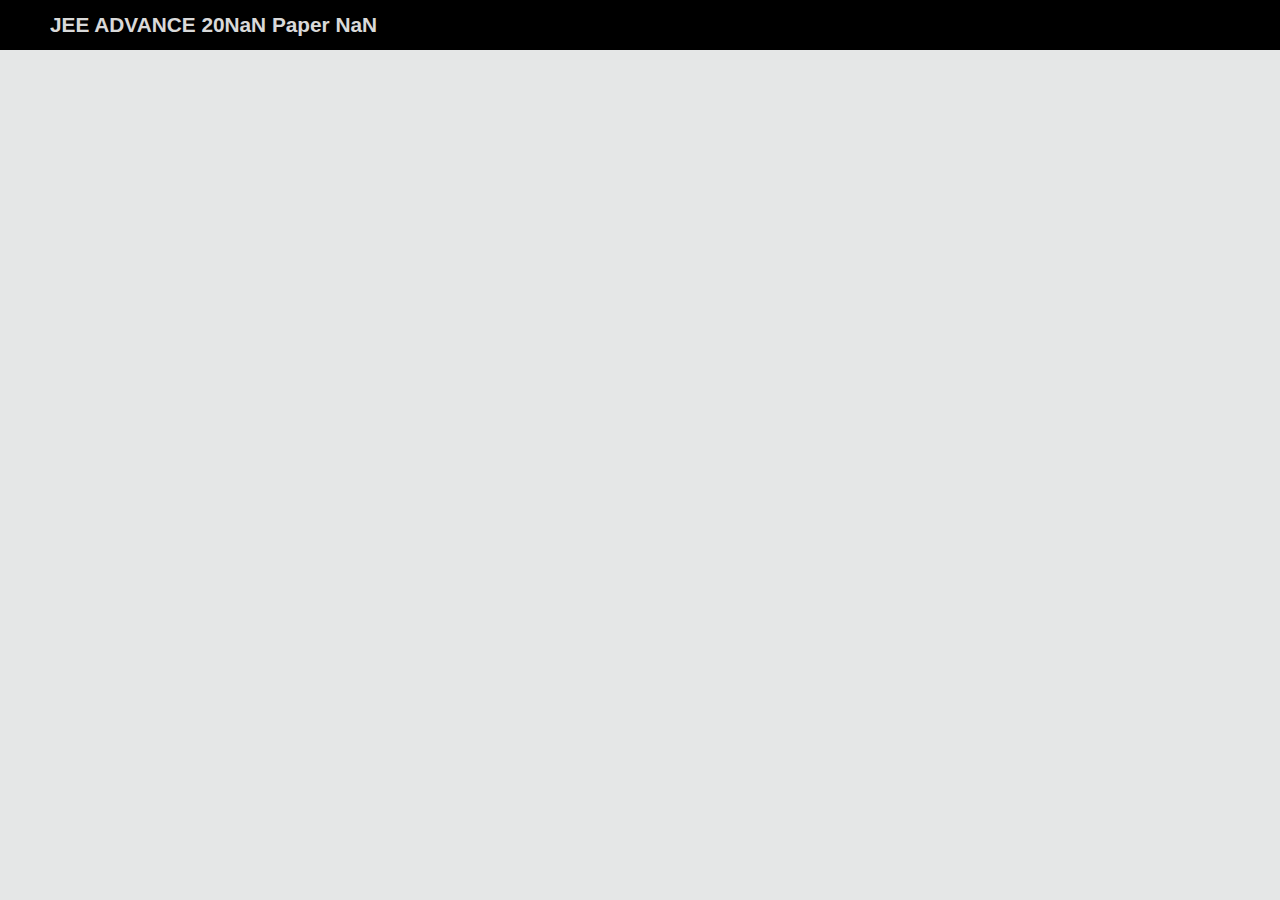
==== test/index.html @ 4ec9e8f4 "new" ====
<!DOCTYPE html>
<html>
<head>
    <title>Home</title>
    <link rel="stylesheet" href="styles.css">
</head>
<body>
    <script async src="https://pagead2.googlesyndication.com/pagead/js/adsbygoogle.js?client=ca-pub-1408006177880832" crossorigin="anonymous"></script>
    <nav class="navbar">
      <div class="navbar__container" id="paper">
          
          <a id="navbar__logo">JEE ADVANCE 2025</a>
      
          <div class="navbar__toggle" id="mobile-menu">
              <span class="bar"></span> 
              <span class="bar"></span>
              <span class="bar"></span>
          </div>
          <ul class="navbar__menu">
          </ul>
      </div>
    </nav>

    <script src="script.js"></script>
</body>
</html>
---- test/styles.css ----
* {
    margin: 0;
    padding: 0;
    box-sizing: border-box;
    font-family: "Montserrat", sans-serif;
    scroll-behavior: smooth;
  }
  
  :root {
    --main-accent: #6bfaff;
    --main-bg: #111111;
    --darker-bg: #151515;
    --secondary: rgba(107, 250, 255, 0.7);
    --primary: #fff;
    --bg-envelope-color: #f5edd1;
    --envelope-cover: #FFB6C1;
    --envelope-tab: #D8BFD8;
    --shadow-color: rgba(0, 0, 0, 0.2);
    --txt-color: #444;
  }
  
  body::-webkit-scrollbar {
    background-color: black;
    width: 15px;
  }
  body::-webkit-scrollbar-track {
    margin-top: 50px;
    background-color: var(--darker-bg);
  }
  body::-webkit-scrollbar-thumb {
    background-color: rgb(192, 174, 174);
    border-radius: 10px;
    border: 4px solid rgb(192, 174, 174);
  }
  
  ::selection {
    user-select: none;
  }
  body {
    overflow-x: hidden;
    background: center/cover no-repeat fixed;
    background-color: rgb(229, 231, 231);
    -webkit-box-sizing: border-box;
    -moz-box-sizing: border-box;
    box-sizing: border-box;
    width: 100%;
    height: 100%;
    margin: 0;
  }
  
  .navbar {
    position: sticky;
    top: 0;
    background: black;
    height: 50px;
    display: flex;
    justify-content: center;
    align-items: center;
    font-size: 1.2rem;
    z-index: 999;
  }
  
  .navbar__container {
    display: flex;
    justify-content: space-between;
    height: 50px;
    z-index: 1;
    width: 100%;
    margin: 0 auto;
    opacity: 0.85;
    padding: 0 50px;
  }
  
  #navbar__logo {
    color: white;
    display: flex;
    align-items: center;
    cursor: default;
    text-decoration:none;
    font-size: 1.3rem;
    font-weight: bolder;
  }
  
  .navbar__menu {
    display: flex;
    align-items: center;
    list-style:none;
  }
  
  .navbar__links {
    color: white;
    display: flex;
    align-items: center;
    cursor: default;
    justify-content: center;
    width: 125px;
    text-decoration: none;
    height: 100%;
    font-size: 1.3rem;
    transition: all 0.3s ease;
  }
  
  @media screen and (max-width: 960px) {
    .navbar__container {
      display: flex;
      justify-content: space-between;
      height: 80px;
      z-index: 1;
      width: 100%;
      max-width: 1300px;
      padding: 0;
    }
    .navbar__menu {
      display: grid;
      grid-template-columns: 3;
      margin: 0;
      width: 100%;
      position: absolute;
      top: -1000px;
      opacity: 1;
      transition: all 0.5s ease;
      z-index: -1;
    }
  
    .navbar__menu.active {
      background: #131313;
      top: 100%;
      opacity: 1;
      transition: all 0.5s ease;
      z-index: 99;
      height: 60vh;
      font-size: 1.6rem;
    }
  
    #navbar__logo {
      padding-left: 50px;
    }
  
    .navbar__toggle .bar {
      width: 25px;
      height: 2px;
      margin: 5px auto;
      transition: all 0.5s ease-in-out;
      background: rgb(255, 255, 255);
    }
  
    .navbar__item {
      
      width: 100%;
      
    }
  
    .navbar__links {
      text-align: center;
      padding: 2rem;
      width: 100%;
      display: table;
    }
  
    #mobile-menu {
      position: absolute;
      top: 20%;
      right: 5%;
      transform: translate(5%, 20%);
    }
  
    .navbar__toggle .bar {
      display: block;
      cursor: normal;
    }
  
    #mobile-menu.is-active .bar:nth-child(2) {
      opacity: 0;
    }
  
    #mobile-menu.is-active .bar:nth-child(1) {
      transform: translateY(9px) rotate(45deg);
    }
  
    #mobile-menu.is-active .bar:nth-child(3) {
      transform: translateY(-8px) rotate(-45deg);
    }
  }
  .scrollFade {
      opacity: 1;
      pointer-events: all;
  }
  
  
  .scrollFade--hidden {
      opacity: 0;
      pointer-events: none;
  }
  
  .scrollFade--visible {
      opacity: 1;
      pointer-events: all;
  }
  
  .scrollFade--animate {
      transition: opacity 0.4s ease-in-out;
  }
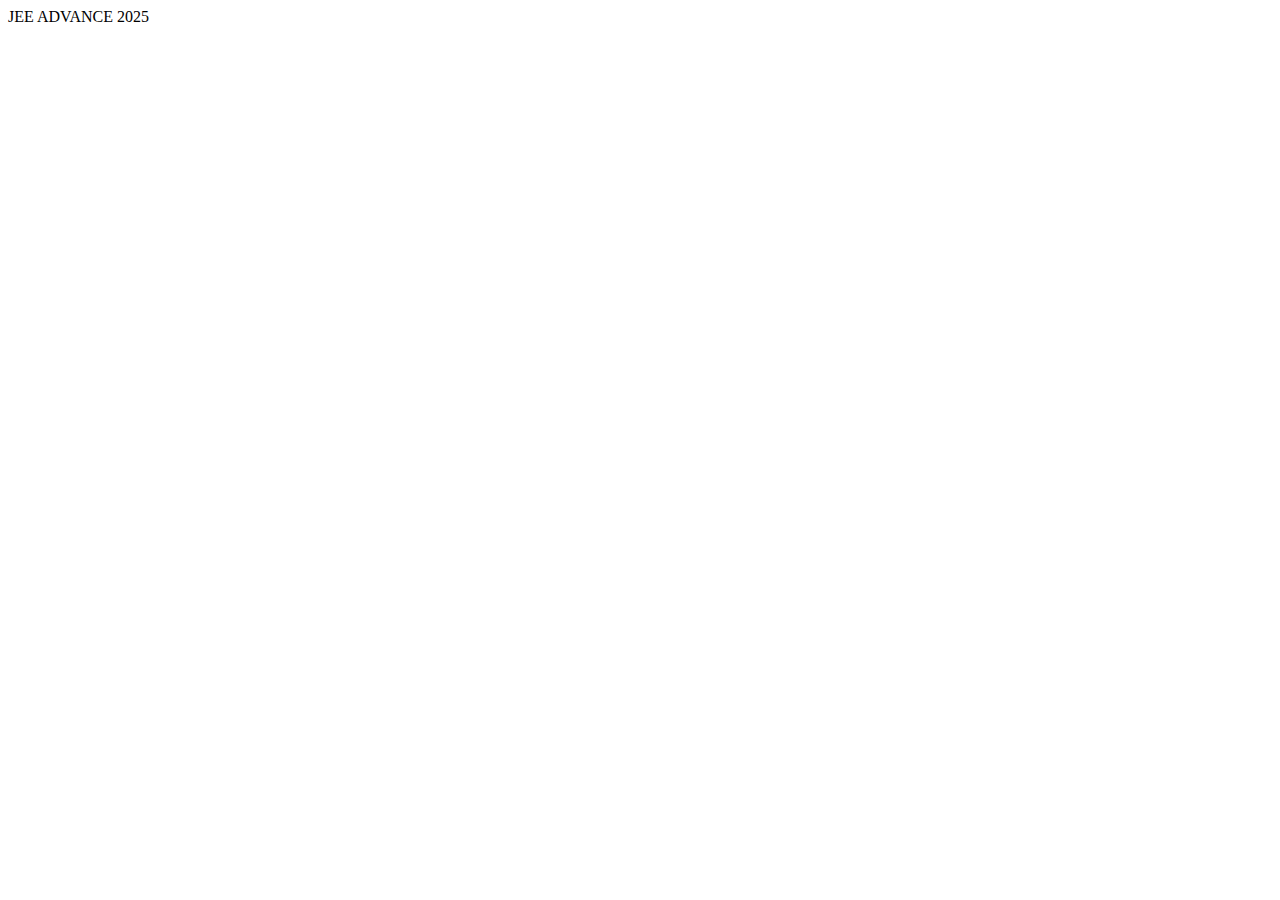
==== commit 27e6f9e8: "s" ====
--- a/test/index.html
+++ b/test/index.html
@@ -2,7 +2,7 @@
 <html>
 <head>
     <title>Home</title>
-    <link rel="stylesheet" href="styles.css">
+    <link rel="stylesheet" href="test/styles.css">
 </head>
 <body>
     <script async src="https://pagead2.googlesyndication.com/pagead/js/adsbygoogle.js?client=ca-pub-1408006177880832" crossorigin="anonymous"></script>
@@ -21,6 +21,6 @@
       </div>
     </nav>
 
-    <script src="script.js"></script>
+    <script src="test/script.js"></script>
 </body>
 </html>